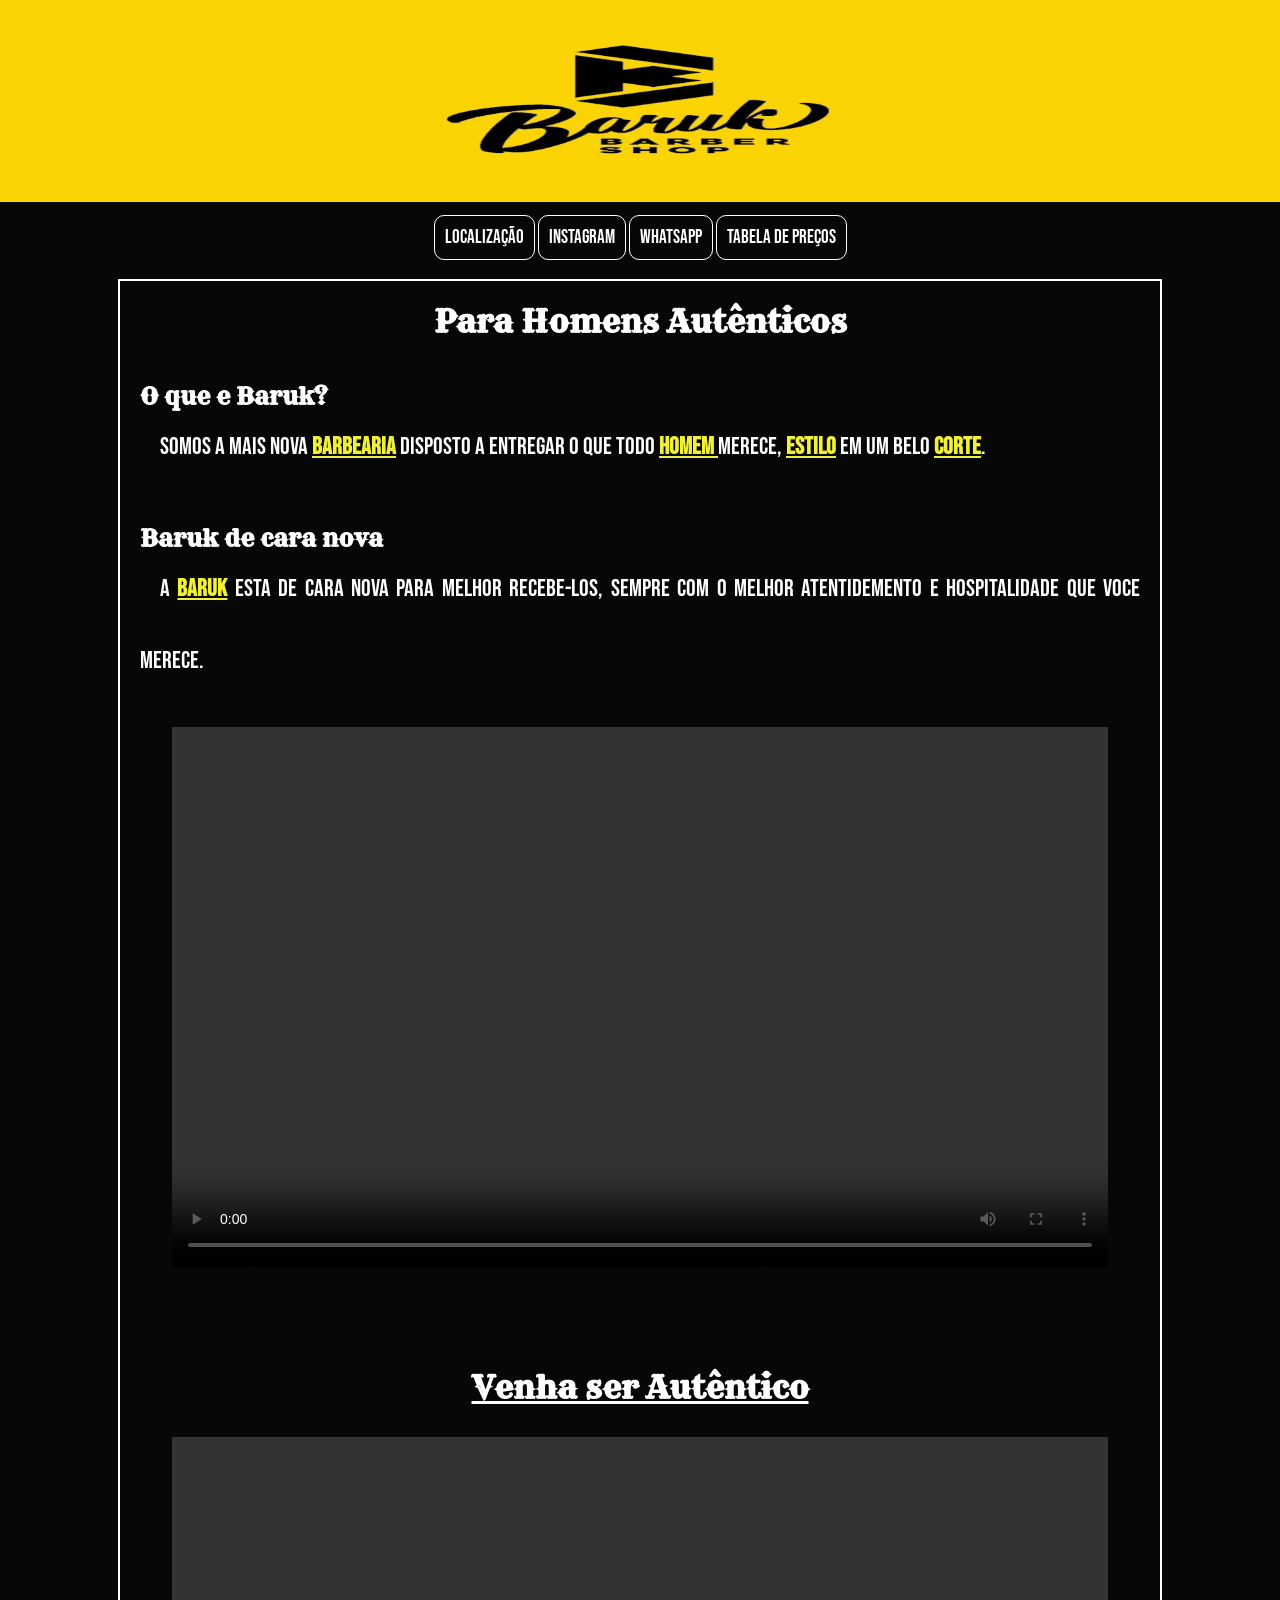
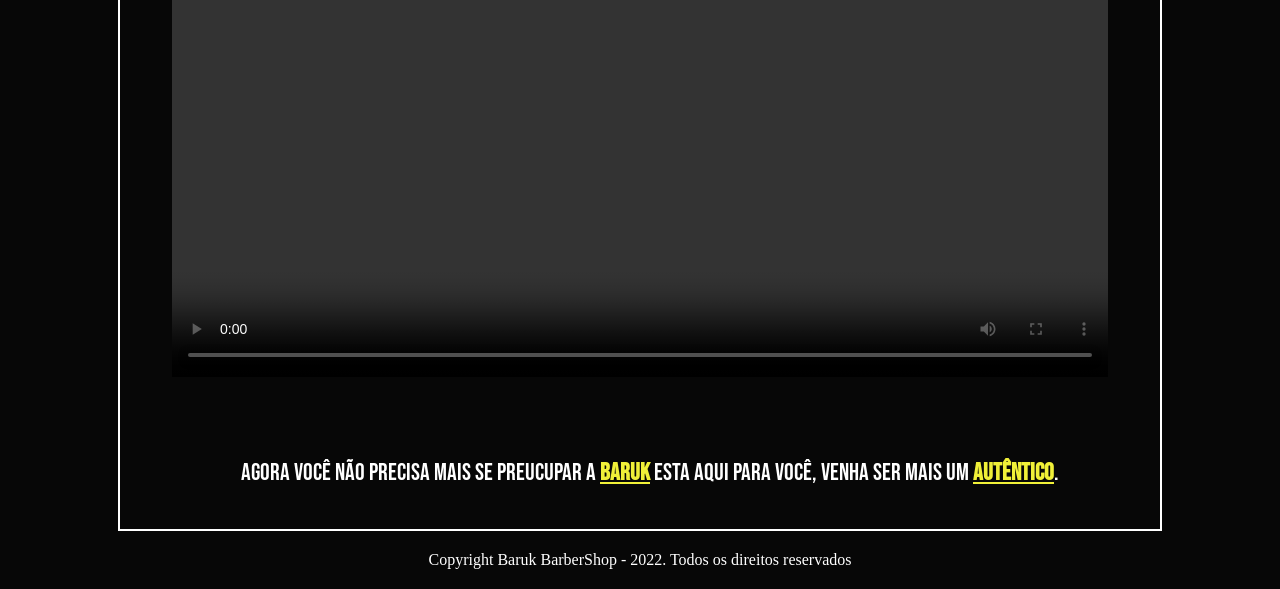
==== index.html @ 0efcdbf8 "Update 1.0" ====
<!DOCTYPE html>
<html lang="pt-br">
<head>
    <meta charset="UTF-8">
    <meta http-equiv="X-UA-Compatible" content="IE=edge">
    <meta name="viewport" content="width=device-width, initial-scale=1.0">
    <title>Baruk BarberShop</title>
    <link rel="stylesheet" href="css/style.css">
</head>
<body>
    <header>
        <img src="imagens/barukx1.jpg" alt="Capa">
  </header>
  <nav>
      <a href="https://www.google.com.br/maps/place/Baruk+Barbershop/@-16.6489739,-49.2575955,18.5z/data=!4m5!3m4!1s0x935ef3f0bf96ea81:0x7b3793ed498f26f3!8m2!3d-16.6489014!4d-49.2569736" target="_blank">Localização</a>
      <a href="https://www.instagram.com/barukbarbershop/" target="_blank">Instagram</a>
      <a href="https://wa.me/556284224439?text=Ol%C3%A1%2C+Queria+agendar+um+horario." target="_blank">WhatsApp</a>
      <a href="index1.html" target="_self">Tabela de Preços</a>
  </nav>
    <main>
          <h1>Para Homens Autênticos</h1>
        <article>
            <h1>
            O que e Baruk?
        </h1>
        <p>Somos a mais nova <strong>Barbearia</strong> disposto a entregar o que todo <strong>Homem </strong>merece, <strong>Estilo</strong> em um belo <strong>Corte</strong>. 
            <h2>Baruk de cara nova</h2>
            <p>A <strong>Baruk</strong> esta de cara nova para melhor recebe-los, Sempre com o melhor atentidemento e hospitalidade que voce merece.</p>
            <div>
                <video src="videos/VID-20220226-WA0043.mp4" controls width="1000px"></video>
            </div>
            <h1 class="autentico">Venha ser Autêntico</h1>
            <div>
                <video src="videos/VID-20220226-WA0044.mp4" controls></video>
            </div>
            <p style="text-align: center;">Agora você não precisa mais se preucupar a <strong>Baruk</strong> esta aqui para você, Venha ser mais um <strong>Autêntico</strong>.</p>
        </article>
    </main>
    <footer>
        Copyright Baruk BarberShop - 2022. Todos os direitos reservados
    </footer>
    
</body>
</html>
---- css/style.css ----
@charset "UTF-8";

@import url('https://fonts.googleapis.com/css2?family=Rye&display=swap');

@import url('https://fonts.googleapis.com/css2?family=Bebas+Neue&family=Rye&display=swap');

*{ 
    margin: 0px;
    padding: 0px;
}

:root{
    --fonte-destaque: 'Rye', cursive;
    --fonte-padrao: Arial, Verdana, Helvetica;
    --fonte-bebas: 'Bebas Neue', cursive;
}

body{
    background-color: rgb(7, 7, 7);
    margin: auto;
}

header{
    background-repeat: no-repeat; 
    text-align: center;
}

header > img {
    top: 0;
    left: 0;
  max-width: 100%;
}

nav {
    text-align: center;
    font-family: var(--fonte-bebas);
    font-size: 1.2em;
    padding: 10px;
    padding-bottom: 30px;
    padding-top: 20px;
}

nav > a {
    text-decoration: none;
    color: white;
    padding: 10px;
    border: 1px solid white;
    border-radius: 10px;
}

nav > a:hover {
    color: yellow;
    background-color: rgba(211, 211, 211, 0.61);
    transition-duration: 1s;   
    padding-left: 2px;
}

main {
    background-image: url(imagens/Entrada.jpg);
    background-repeat: no-repeat;
    background-size: cover;
    border: 2px solid white;
    margin: auto;
    min-width:300px ;
    max-width: 1000px;
   padding: 20px;   
}

main > h1 {
    color: white;
    text-align: center;
    font-family: var(--fonte-destaque);
}

main > article > h1 {
    color: white;
    padding-top: 40px;
    font-family: var(--fonte-destaque);
}

main > article > h2 {
    color: white;
    padding-top: 40px;
    font-family: var(--fonte-destaque);
}

main > article > h1.autentico{
    color: white;
    padding-top: 40px;
    font-family: var(--fonte-destaque);
    text-align: center;
    text-decoration: underline;
    font-size: 2em;

}

main > article > p {
    color: white;
    text-indent: 20px;
    font-family: var(--fonte-bebas);
    line-height: 3em;
    font-size: 1.5em;
    text-align: justify;
}

main > article > div{
    margin: 0px -20px 30px -20px;
    padding: 20px;
    padding-bottom: 58%;
    position: relative;
}

main > article > div > video {
    position: absolute;
    left: 5%;
    height: 90%;
    top: 5%;
    width: 90%;

}

main strong {
    color: rgb(240, 240, 56);
    text-decoration: underline;
}


main img {
    display: block;
    max-width: 100%;
    margin: auto;
}

main > div > video{
    height: 400px;
   width: 1000px;
    
}

footer {
    text-align: center;
    color: white;
    padding: 20px;
}
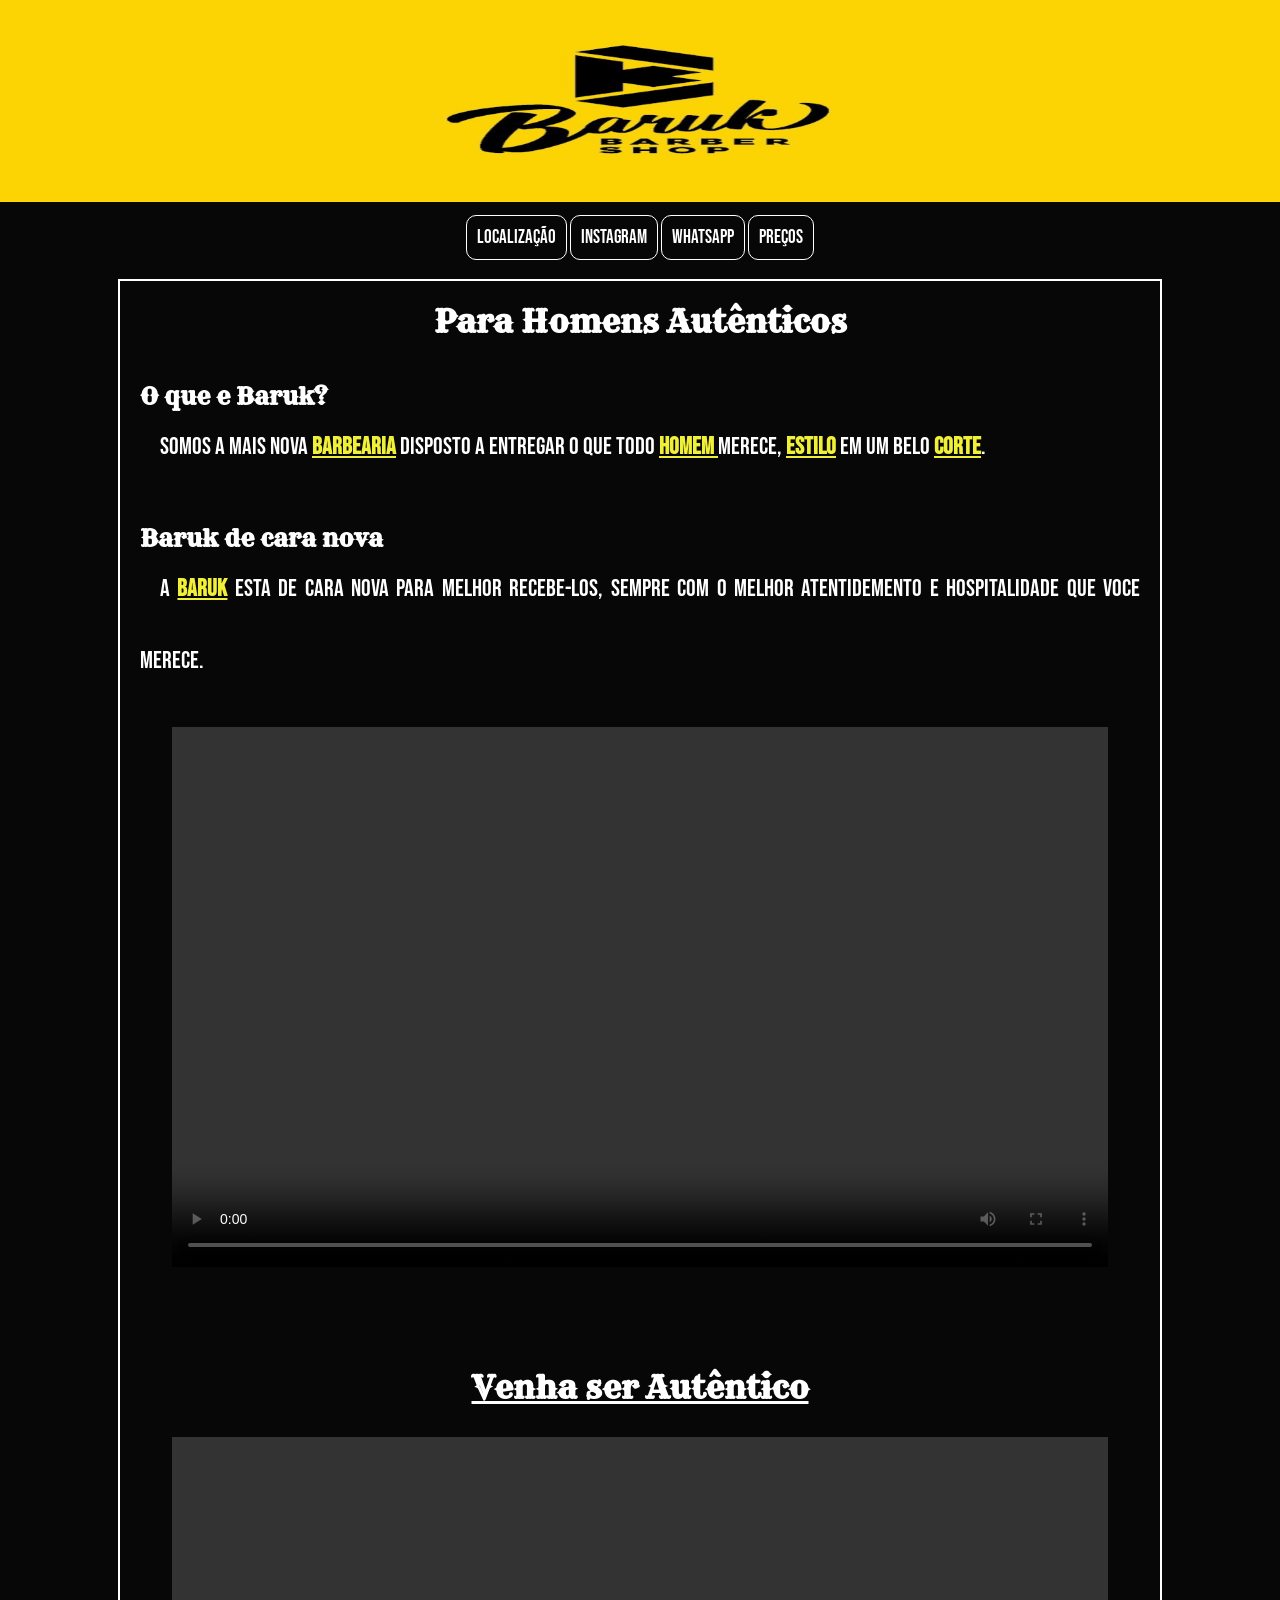
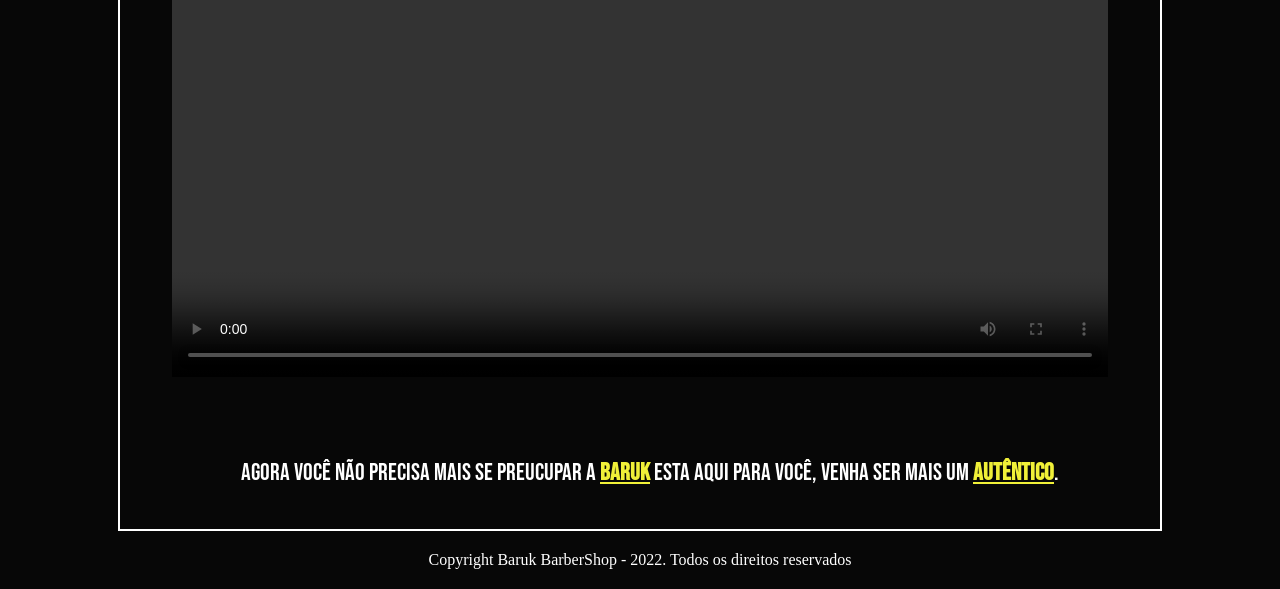
==== commit 0cd8e6a7: "Update index.html" ====
--- a/index.html
+++ b/index.html
@@ -15,7 +15,7 @@
       <a href="https://www.google.com.br/maps/place/Baruk+Barbershop/@-16.6489739,-49.2575955,18.5z/data=!4m5!3m4!1s0x935ef3f0bf96ea81:0x7b3793ed498f26f3!8m2!3d-16.6489014!4d-49.2569736" target="_blank">Localização</a>
       <a href="https://www.instagram.com/barukbarbershop/" target="_blank">Instagram</a>
       <a href="https://wa.me/556284224439?text=Ol%C3%A1%2C+Queria+agendar+um+horario." target="_blank">WhatsApp</a>
-      <a href="index1.html" target="_self">Tabela de Preços</a>
+      <a href="index1.html" target="_self">Preços</a>
   </nav>
     <main>
           <h1>Para Homens Autênticos</h1>
--- a/css/style.css
+++ b/css/style.css
@@ -38,6 +38,7 @@
     padding: 10px;
     padding-bottom: 30px;
     padding-top: 20px;
+    margin: auto;
 }
 
 nav > a {
@@ -46,6 +47,7 @@
     padding: 10px;
     border: 1px solid white;
     border-radius: 10px;
+    
 }
 
 nav > a:hover {
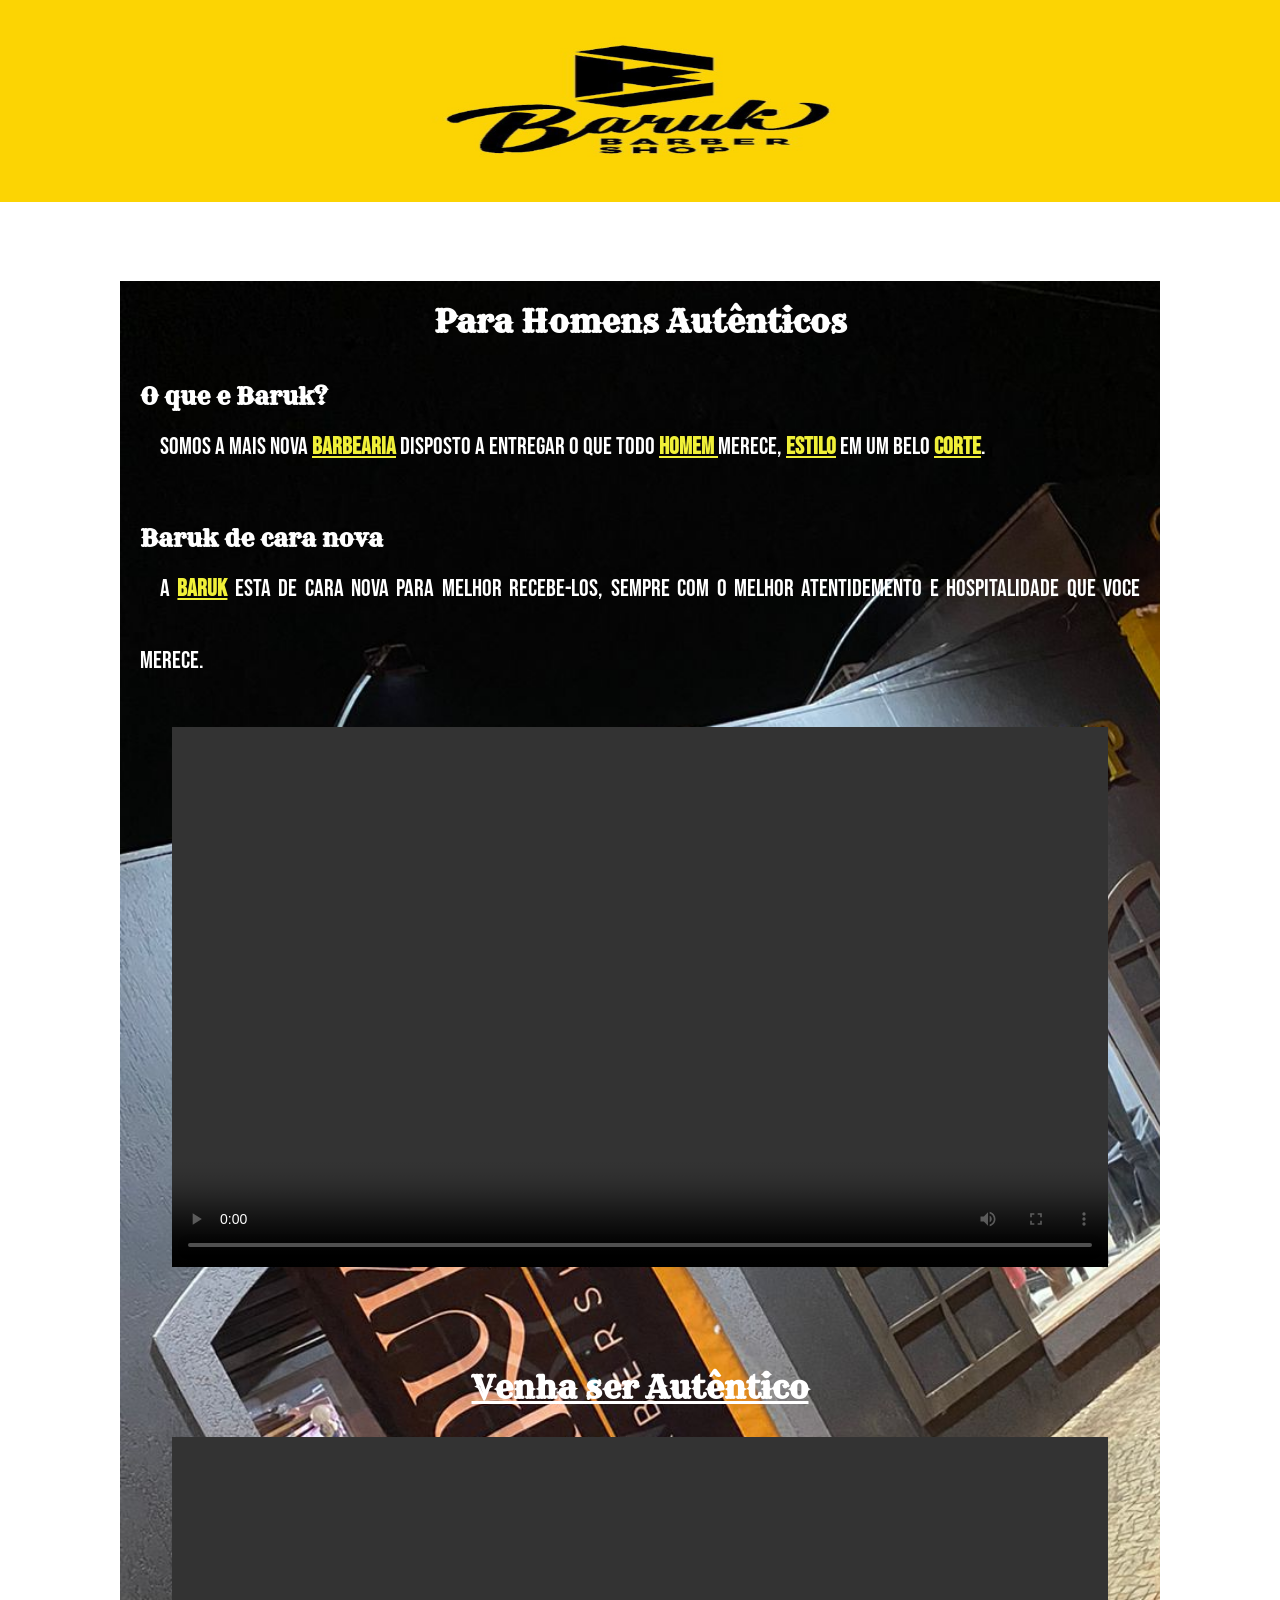
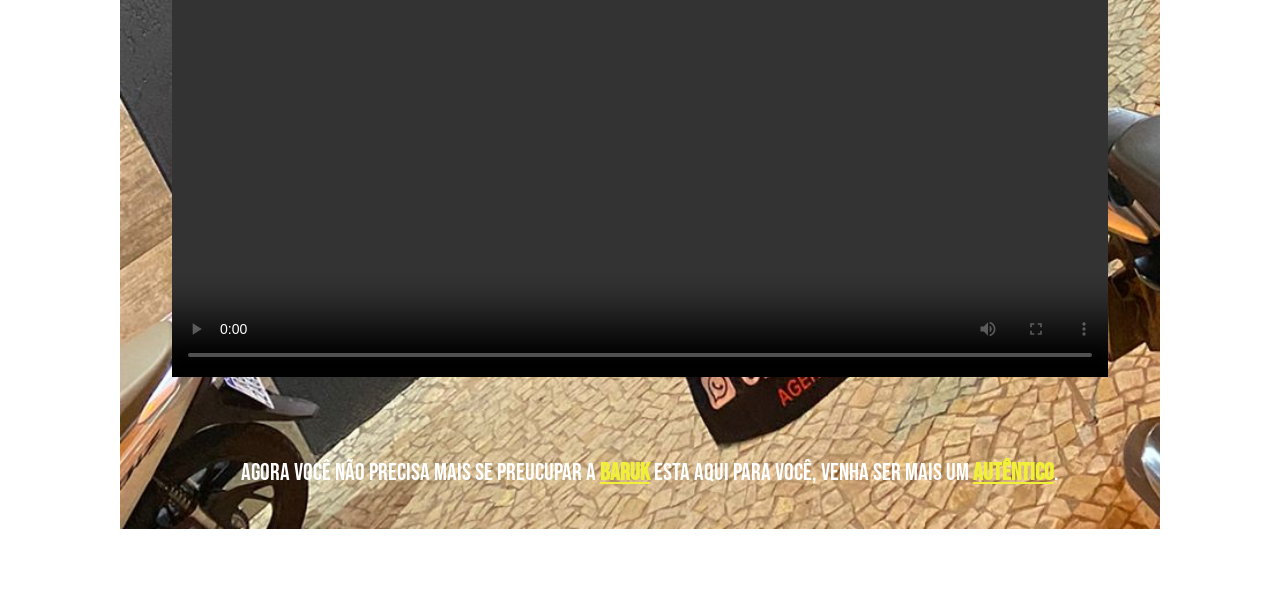
==== commit 0157e4ae: "update 2.0" ====
--- a/index.html
+++ b/index.html
@@ -6,6 +6,7 @@
     <meta name="viewport" content="width=device-width, initial-scale=1.0">
     <title>Baruk BarberShop</title>
     <link rel="stylesheet" href="css/style.css">
+    <link rel="shortcut icon" href="imagens/favicon.ico" type="image/x-icon">
 </head>
 <body>
     <header>
--- a/css/style.css
+++ b/css/style.css
@@ -16,10 +16,13 @@
 }
 
 body{
-    background-color: rgb(7, 7, 7);
     margin: auto;
 }
 
+body main {
+    padding-left: 20px;
+    padding-right: 20px;
+}
 header{
     background-repeat: no-repeat; 
     text-align: center;
@@ -58,12 +61,12 @@
 }
 
 main {
-    background-image: url(imagens/Entrada.jpg);
+    background-image: url(../imagens/Entrada.jpg);
+    background-size: cover;
     background-repeat: no-repeat;
-    background-size: cover;
     border: 2px solid white;
     margin: auto;
-    min-width:300px ;
+    min-width:400px ;
     max-width: 1000px;
    padding: 20px;   
 }
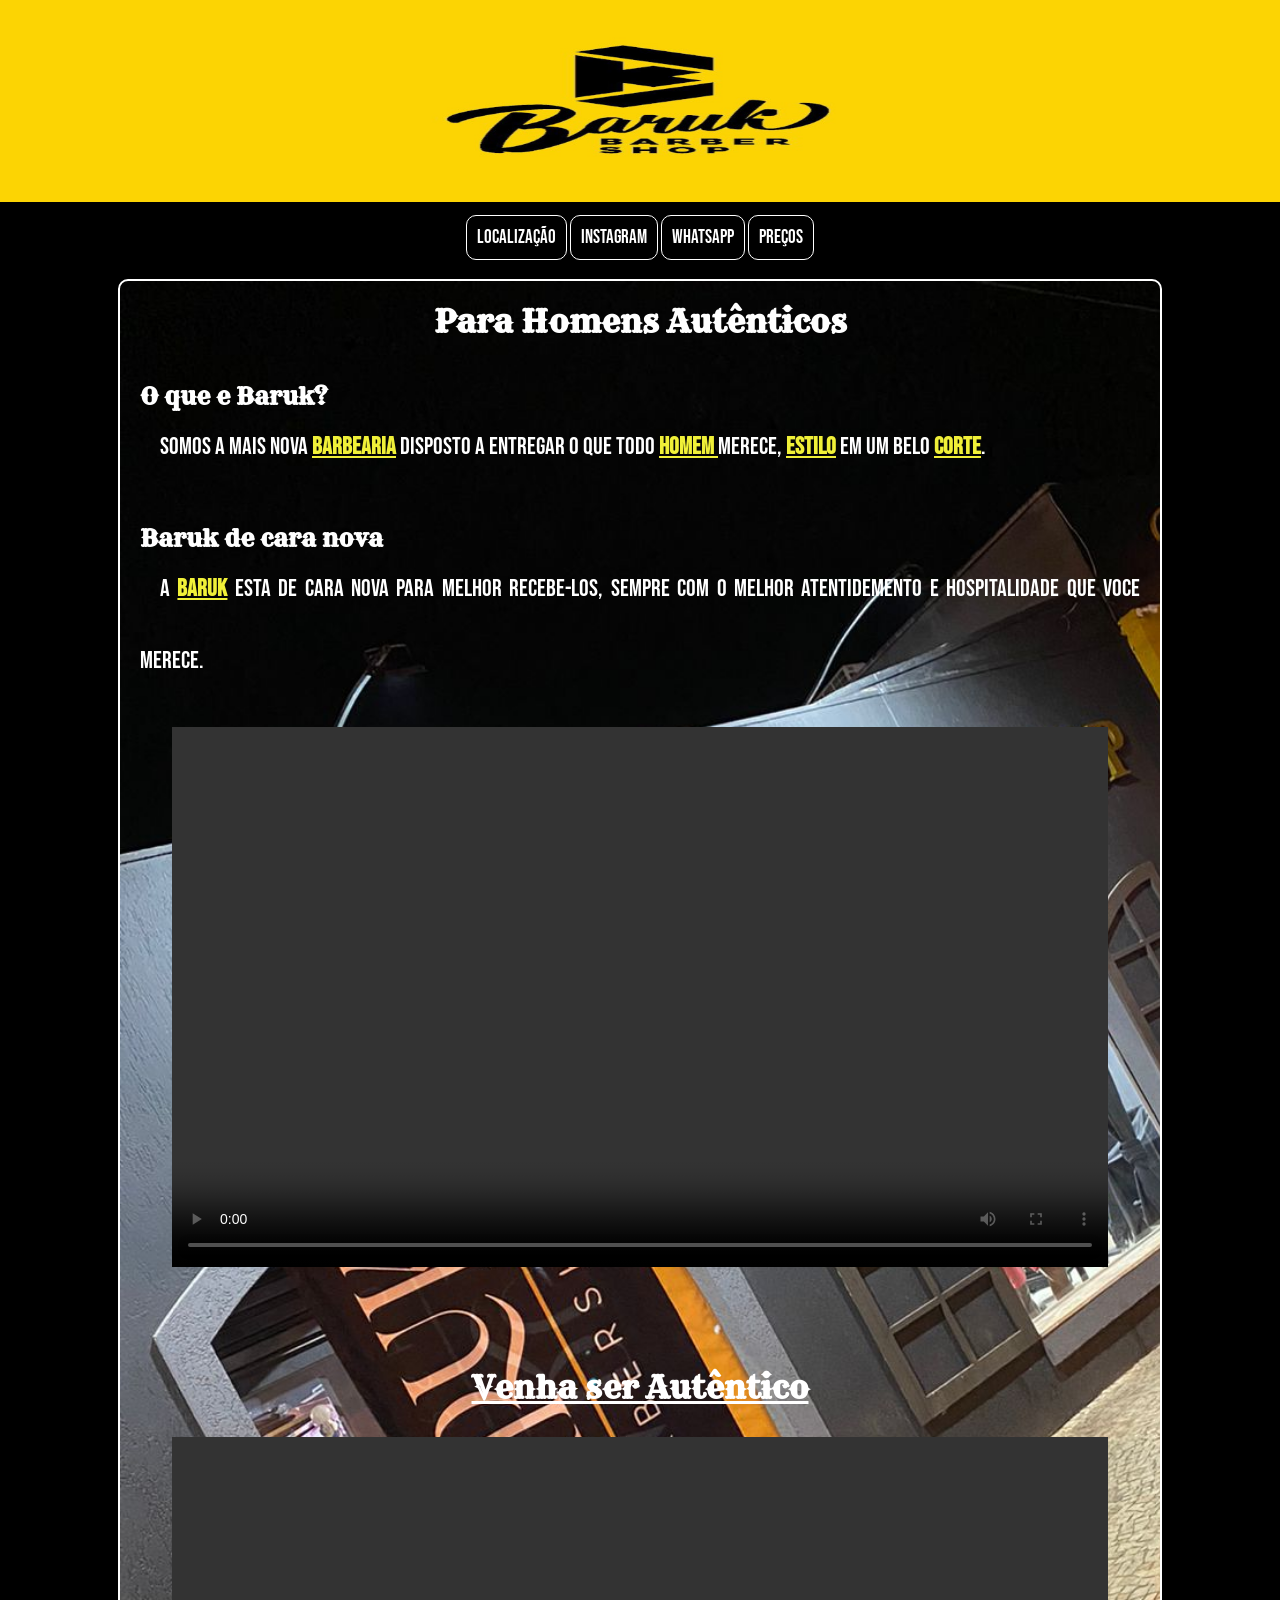
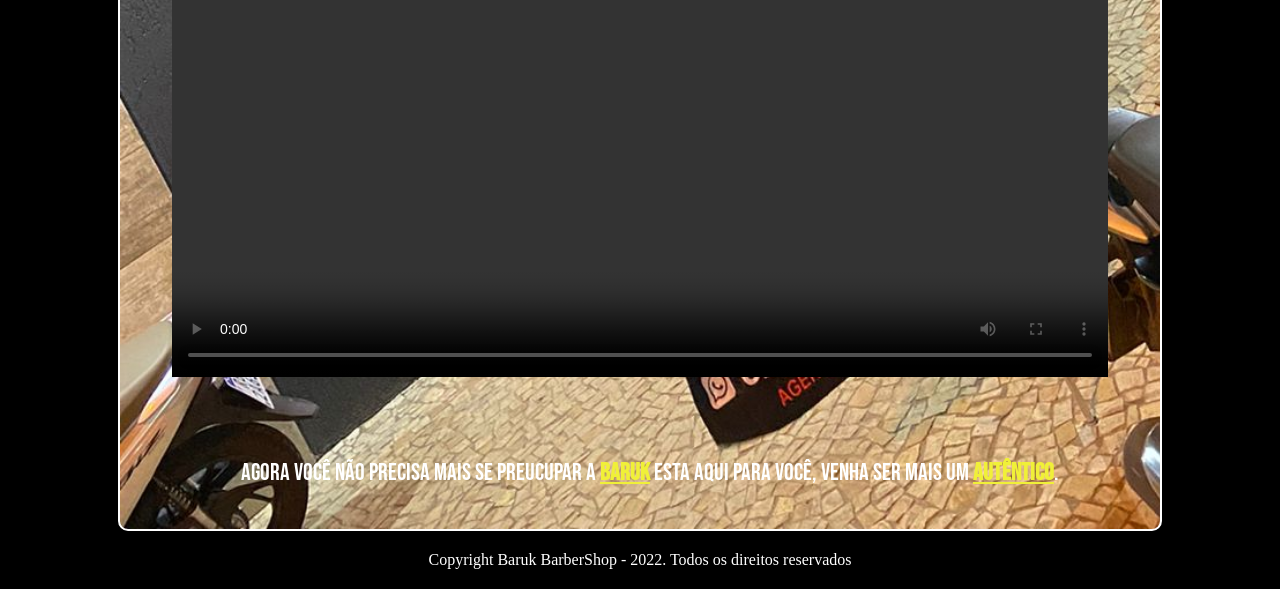
==== commit 8699e14a: "Update index.html" ====
--- a/index.html
+++ b/index.html
@@ -15,7 +15,7 @@
   <nav>
       <a href="https://www.google.com.br/maps/place/Baruk+Barbershop/@-16.6489739,-49.2575955,18.5z/data=!4m5!3m4!1s0x935ef3f0bf96ea81:0x7b3793ed498f26f3!8m2!3d-16.6489014!4d-49.2569736" target="_blank">Localização</a>
       <a href="https://www.instagram.com/barukbarbershop/" target="_blank">Instagram</a>
-      <a href="https://wa.me/556284224439?text=Ol%C3%A1%2C+Queria+agendar+um+horario." target="_blank">WhatsApp</a>
+      <a href="https://wa.me/556282000463?text=Ol%C3%A1%2C+Queria+agendar+um+horario." target="_blank">WhatsApp</a>
       <a href="index1.html" target="_self">Preços</a>
   </nav>
     <main>
--- a/css/style.css
+++ b/css/style.css
@@ -16,22 +16,21 @@
 }
 
 body{
+    background-color: black;
     margin: auto;
 }
 
-body main {
-    padding-left: 20px;
-    padding-right: 20px;
-}
 header{
     background-repeat: no-repeat; 
     text-align: center;
+    margin: auto;
 }
 
 header > img {
     top: 0;
     left: 0;
   max-width: 100%;
+  margin: auto;
 }
 
 nav {
@@ -65,8 +64,9 @@
     background-size: cover;
     background-repeat: no-repeat;
     border: 2px solid white;
+    border-radius: 10px;
     margin: auto;
-    min-width:400px ;
+    min-width:300px ;
     max-width: 1000px;
    padding: 20px;   
 }
